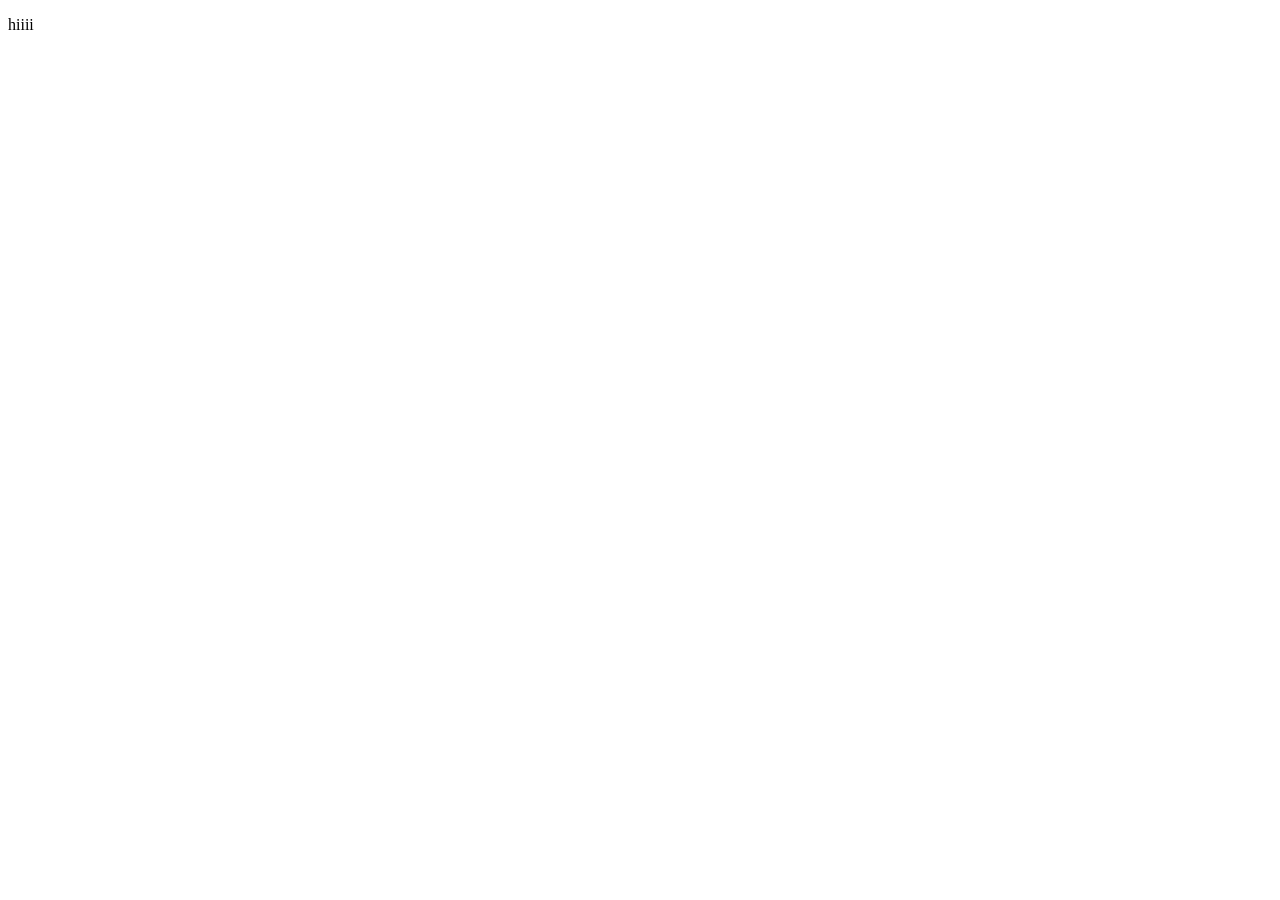
==== index.html @ 1d3b631f "my first website" ====
<!DOCTYPE html>
<html lang="en">
<head>
    <meta charset="UTF-8">
    <meta name="viewport" content="width=device-width, initial-scale=1.0">
    <title>Document</title>
</head>
<body>
    <p>hiiii</p>
</body>
</html>
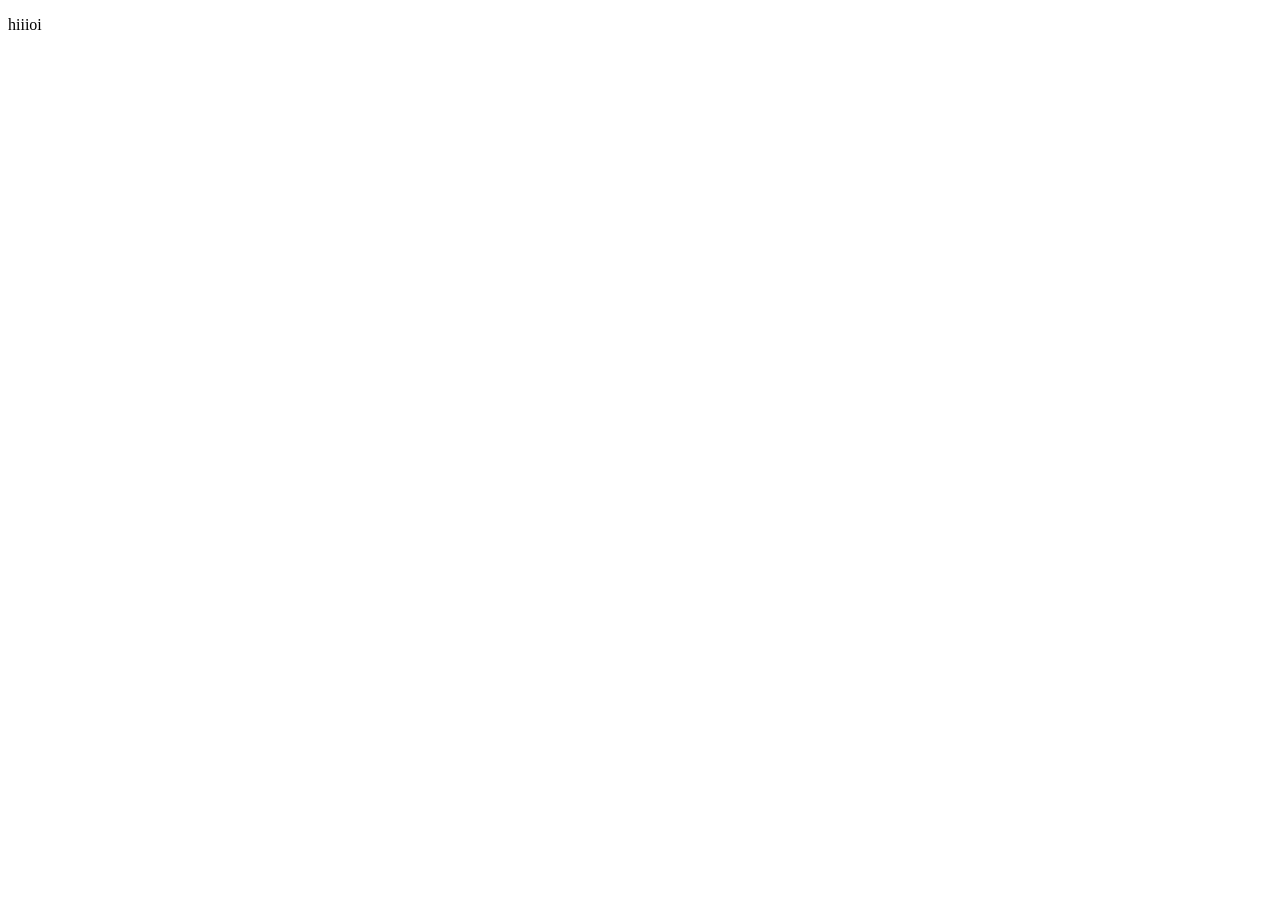
==== commit b65a5b93: "my first website" ====
--- a/index.html
+++ b/index.html
@@ -6,6 +6,6 @@
     <title>Document</title>
 </head>
 <body>
-    <p>hiiii</p>
+    <p>hiiioi</p>
 </body>
 </html>
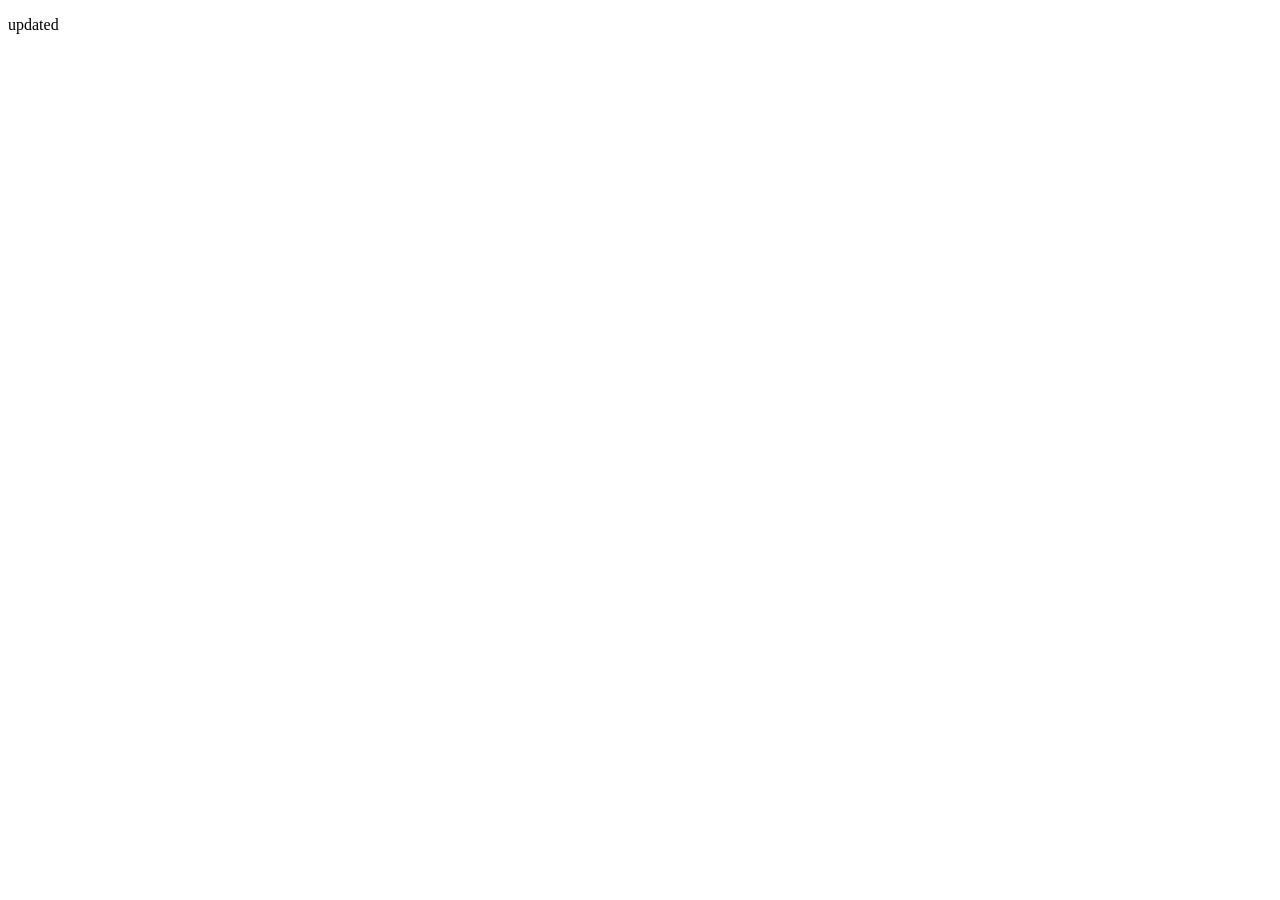
==== commit 349bf7ad: "my first website" ====
--- a/index.html
+++ b/index.html
@@ -6,6 +6,6 @@
     <title>Document</title>
 </head>
 <body>
-    <p>hiiioi</p>
+    <p>updated</p>
 </body>
 </html>
